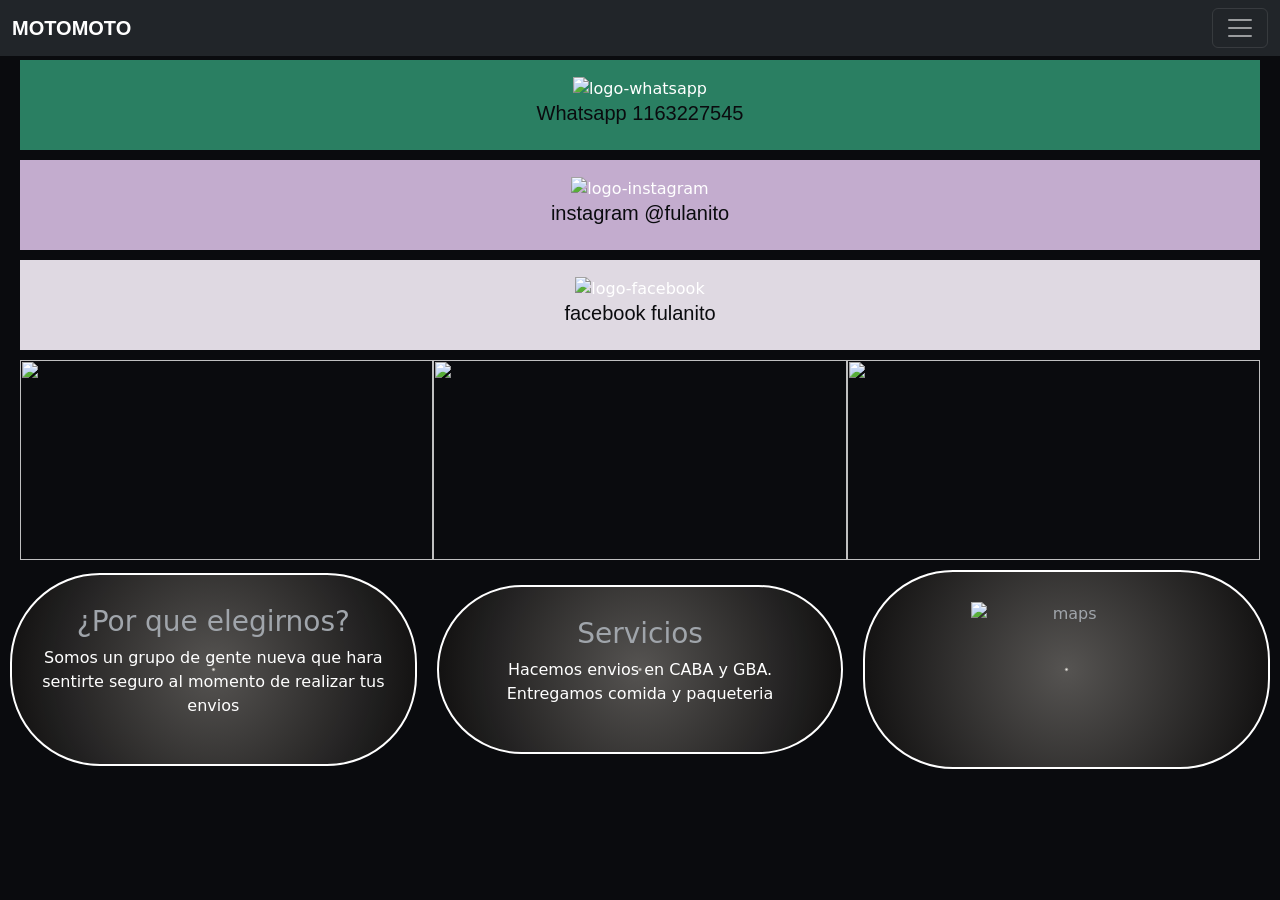
==== page/contacto.html @ 9468e270 "sintaxis del html en 3ra entrega corrigida" ====
<!DOCTYPE html>
<html lang="en">

<head>
    <link href="https://cdn.jsdelivr.net/npm/bootstrap@5.3.3/dist/css/bootstrap.min.css" rel="stylesheet"
        integrity="sha384-QWTKZyjpPEjISv5WaRU9OFeRpok6YctnYmDr5pNlyT2bRjXh0JMhjY6hW+ALEwIH" crossorigin="anonymous">
    <link rel="stylesheet" href="../css/edicion.css">
    <meta charset="UTF-8">
    <meta name="viewport" content="width=device-width, initial-scale=1.0">
    <title>contacto</title>
</head>

<body>
    <header>
        <nav class="navbar navbar-dark bg-dark fixed-top">
            <div class="container-fluid">
                <a class="navbar-brand" href="../index.html">MOTOMOTO</a>
                <button class="navbar-toggler" type="button" data-bs-toggle="offcanvas"
                    data-bs-target="#offcanvasDarkNavbar" aria-controls="offcanvasDarkNavbar"
                    aria-label="Toggle navigation">
                    <span class="navbar-toggler-icon"></span>
                </button>
                <div class="offcanvas offcanvas-end text-bg-dark" tabindex="-1" id="offcanvasDarkNavbar"
                    aria-labelledby="offcanvasDarkNavbarLabel">
                    <div class="offcanvas-header">
                        <h5 class="offcanvas-title" id="offcanvasDarkNavbarLabel">ELEGI TU OPCION</h5>
                        <button type="button" class="btn-close btn-close-white" data-bs-dismiss="offcanvas"
                            aria-label="Close"></button>
                    </div>
                    <div class="offcanvas-body">
                        <ul class="navbar-nav justify-content-end flex-grow-1 pe-3">
                            <li class="nav-item">
                                <a class="nav-link active" aria-current="page" href="./pedi-tu-envio.html">HACE TU
                                    PEDIDO</a>
                            </li>
                            <li class="nav-item">
                                <a class="nav-link" href="./destino.html">DESTINO</a>
                            </li>
                            <li class="nav-item">
                                <a class="nav-link" href="./Quienes-somos.html">QUIENES SOMOS</a>
                            </li>
                            <li class="nav-item">
                                <a class="nav-link" href="./contacto.html">CONTACTO</a>
                            </li>
                        </ul>
                    </div>
                </div>
            </div>
        </nav>
    </header>
    <main class="main-contacto">
        <section class="whatsapp">
            <a href="https://web.whatsapp.com//" target="_blank">
                <img src="../imag/logo-de-whatsapp.png" alt="logo-whatsapp"></a>
            <h4> Whatsapp 1163227545</H4>
        </section>
        <section class="instagram">
            <a href="https://www.instagram.com/" target="_blank">
                <img src="../imag/logo-de-intragram.webp" alt="logo-instagram"></a>
            <h4 class="titulo-negro">instagram @fulanito</h4>
        </section>
        <section class="facebook">
            <a href="https://www.facebook.com/" target="_blank">
                <img src="../imag/facebook.webp" alt="logo-facebook"></a>
            <h4> facebook fulanito</h4>
        </section>
    </main>
    <aside>
        <img src="../imag/recibopedidouno" alt="">
        <img src="../imag/recibopedidodos" alt="">
        <img src="../imag/recibopedidotres.avif" alt="">
    </aside>
    <footer class="footer-padre">
        <div class="cajas-footer">
            <h3>¿Por que elegirnos?</h3>
            <p>Somos un grupo de gente nueva que hara sentirte seguro al momento de realizar tus envios</p>
        </div>
        <div class="cajas-footer">
            <h3>Servicios</h3>
            <p>Hacemos envios en CABA y GBA. Entregamos comida y paqueteria</p>
        </div>
        <div class="cajas-footer">
            <img src="https://metropolis.com.ar/wp-content/uploads/2017/03/google-maps-bs-as.jpg" alt="maps">
        </div>
    </footer>
    <script src="https://cdn.jsdelivr.net/npm/@popperjs/core@2.11.8/dist/umd/popper.min.js"
        integrity="sha384-I7E8VVD/ismYTF4hNIPjVp/Zjvgyol6VFvRkX/vR+Vc4jQkC+hVqc2pM8ODewa9r"
        crossorigin="anonymous"></script>
    <script src="https://cdn.jsdelivr.net/npm/bootstrap@5.3.3/dist/js/bootstrap.min.js"
        integrity="sha384-0pUGZvbkm6XF6gxjEnlmuGrJXVbNuzT9qBBavbLwCsOGabYfZo0T0to5eqruptLy"
        crossorigin="anonymous"></script>

</body>

</html>
---- css/edicion.css ----
/*mixin*/
.main-contacto .facebook, .main-contacto .instagram, .main-contacto .whatsapp {
  display: flex;
  flex-direction: column;
  justify-content: center;
  align-items: center;
  height: 10vh;
  width: 100%;
  margin-right: 10px;
  margin-top: 10px;
}

* {
  margin: 0;
  padding: 0;
  box-sizing: border-box;
  list-style-type: none;
}

/*etiquetas generales*/
h1 {
  color: #FFFFFF;
  font-family: Impact, Haettenschweiler, "Arial Narrow Bold", sans-serif, Helvetica, sans-serif;
  text-align: center;
  margin: 15px;
}

h2 {
  color: #A0A5AB;
}

h3 {
  color: #A0A5AB;
}

h4 {
  color: #0A0B0E;
  font-size: 20px;
  font-family: Arial, Helvetica, sans-serif;
}

p {
  color: #FFFFFF;
}

a {
  text-decoration: none;
  color: #FFFFFF;
}

ol {
  color: #778DA9;
}

span {
  color: #A0A5AB;
  font-weight: bolder;
}

section h2 {
  color: #0A0B0E;
  background-color: #FFFFFF;
  font-size: 5vh;
  text-align: center;
  margin-top: 10px;
  font-family: Verdana, Geneva, Tahoma, sans-serif;
  font-style: oblique;
  margin-left: 15px;
  margin-right: 15px;
}

a p {
  text-align: center;
  color: #FFFFFF;
}

section h3 {
  color: #A0A5AB;
  font-size: 30px;
  text-align: center;
}

body {
  background-color: #0A0B0E;
}

/*index*/
.contenedor-entrega {
  display: flex;
  flex-direction: column;
  justify-content: center;
  align-items: center;
  background-color: white;
  width: 100vw;
  height: 95vh;
  color: #0A0B0E;
}

.lista-ventajas {
  padding-top: 20px;
  display: flex;
  flex-direction: row;
  justify-content: center;
  align-items: center;
}
.lista-ventajas .ventaja {
  background-color: #FFFFFF;
  color: #0A0B0E;
  display: flex;
  text-align: center;
  flex-direction: column-reverse;
  justify-content: center;
  align-items: center;
  gap: 5px;
}
.lista-ventajas .ventaja img {
  width: 200px;
  height: 200px;
  object-fit: cover;
}
.lista-ventajas .ventaja h4 {
  color: #0A0B0E;
  font-size: 60px;
}
.lista-ventajas .ventaja h5 {
  color: #0A0B0E;
  font-family: "Gill Sans", "Gill Sans MT", Calibri, "Trebuchet MS", sans-serif;
  text-decoration: underline;
  font-size: 20px;
}

.animacion {
  display: flex;
  justify-content: flex-end;
}
.animacion img {
  padding-top: 20px;
  height: 100px;
  width: 100px;
  animation-name: moto;
  animation-duration: 4s;
  transition-delay: 4s;
  transition-timing-function: linear(-0.89 -80.15%, 0.74 50.74%);
}
@keyframes moto {
  from {
    margin-right: 300%;
    width: 0%;
  }
  to {
    margin-left: 100%;
    width: 100%;
  }
}

.grid-index {
  width: 100%;
  background-color: #454545;
  display: grid;
  grid-template-columns: repeat(3, 1fr);
}
.grid-index .titulo-servicio {
  position: relative;
  align-items: center;
  justify-content: center;
}
.grid-index .servicio-extencion {
  grid-column: span 4;
}
.grid-index .servicio {
  display: flex;
  flex-direction: column;
  justify-content: center;
  align-items: center;
}
.grid-index .servicio img {
  height: 70%;
  width: 50%;
}
.grid-index .servicio h3 {
  color: #0A0B0E;
  background: cover;
  background-color: rgba(5, 7, 12, 0.004);
  font-size: 25px;
  font-family: Cambria, Cochin, Georgia, Times, "Times New Roman", serif;
  font-weight: bolder;
  transform: translate(0px);
  transition-delay: 2seg;
  transition: transform 0.5s ease-in-out;
}

.grid-index .servicio h3:hover {
  transform: translateY(-30px);
}

.ventaja:hover {
  transform: scale(1.1);
}

/* Destino*/
.w-100 {
  width: 80vw;
  height: 20vh;
  margin-top: 20px;
  object-fit: contain;
}

.carousel.slide {
  margin-left: 15px;
  margin-right: 15px;
}

/*mixin .zona*/
.zona {
  display: flex;
  flex-direction: row;
  justify-content: space-around;
  align-items: center;
  color: #0A0B0E;
  background-image: url("../imag/textura-gris.jpg");
  background-repeat: no-repeat;
  background-size: cover;
  background-position: center;
  background-attachment: fixed;
  padding: 21px;
  margin-left: 21px;
  margin-right: 21px;
}
.zona img {
  width: 200px;
  height: 200px;
  display: block;
  margin: 0 auto;
  border: ridge #0A0B0E 8px;
}

.solicitud {
  text-align: center;
  margin-top: 5px;
}

form div {
  display: flex;
  flex-direction: column;
  justify-content: center;
  align-items: flex-start;
  padding: 50px;
  font-family: "Times New Roman", Times, serif;
  font-weight: bolder;
  font-size: 20px;
  background-image: url(../imag/delivery.jpg);
  padding: 20px;
}
form label {
  width: 200px;
  background-color: #0A0B0E;
  color: #FFFFFF;
  padding: 4px;
}
form input {
  width: 200px;
  padding: 2px;
}
form select {
  width: 200px;
  padding: 2px;
}
form textarea {
  width: 200px;
  padding: 2px;
}
form form button {
  background-color: #0A0B0E;
  color: #FFFFFF;
  width: 200px;
  padding: 2px;
}
form section ul li {
  background-color: #FFFFFF;
  color: #0A0B0E;
  font-family: system-ui, "Trebuchet MS", "Lucida Sans Unicode", "Lucida Grande", "Lucida Sans", Arial, sans-serif;
  text-align: center;
  font-size: 40px;
}

/*Quienes-somos*/
.contenedor-video {
  display: flex;
  flex-direction: row;
  justify-content: space-between;
  align-items: center;
}
.contenedor-video .texto {
  text-align: left;
}
.contenedor-video .texto p {
  margin-left: 10px;
  font-size: 30px;
}
.contenedor-video .texto ol li {
  margin-left: 10px;
  line-height: 50px;
  font-size: 25px;
}
.contenedor-video video {
  width: 400px;
  height: 300px;
}

.main-contacto {
  margin-right: 20px;
  margin-left: 20px;
}
.main-contacto .whatsapp {
  background-color: #2A7F62;
}
.main-contacto .whatsapp img {
  width: 5vw;
  height: 5vh;
}
.main-contacto .instagram {
  background-color: #C3ACCE;
}
.main-contacto .instagram img {
  width: 8vw;
  height: 8vh;
}
.main-contacto .facebook {
  background-color: #DFD9E2;
}
.main-contacto .facebook img {
  width: 5vw;
  height: 5vh;
}

aside {
  display: grid;
  grid-template-columns: 1fr 1fr 1fr;
  grid-template-rows: 200px;
  justify-content: center;
  margin-left: 20px;
  margin-right: 20px;
  margin-top: 10px;
}
aside img {
  width: 100%;
  height: 100%;
}

/*piso el padding de bootstrap del nav*/
ol,
ul {
  padding-left: 0px;
  padding-left: 21px;
  padding-right: 21px;
  padding-top: 10px;
}

/*header general*/
header {
  height: 50px;
}

.bg-dark {
  background-image: url(../imag/textura-gris.jpg);
  background-repeat: no-repeat;
  background-size: cover;
  background-position: center;
  background-attachment: fixed;
}

.offcanvas {
  background-image: url(../imag/textura-gris.jpg);
  background-repeat: no-repeat;
  background-size: cover;
  background-position: center;
  background-attachment: fixed;
}

.offcanvas-title {
  font-family: "Segoe UI", Tahoma, Geneva, Verdana, sans-serif;
  font-weight: bolder;
}

.navbar-nav {
  align-items: flex-start !important;
  justify-content: center !important;
  padding-left: 15px;
  font-weight: bold;
  --bs-nav-link-hover-color: $color-cuarto;
}

.navbar-brand {
  font-family: Impact, Haettenschweiler, "Arial Narrow Bold", sans-serif;
  font-weight: bolder;
}

.footer-padre {
  display: flex;
  flex-direction: row;
  justify-content: space-evenly;
  align-items: center;
}
.footer-padre .cajas-footer {
  display: flex;
  flex-direction: column;
  justify-content: center;
  align-items: center;
  width: 40%;
  height: 40%;
  padding: 30px;
  margin: 10px;
  border: 2px solid #FFFFFF;
  font-size: #DFD9E2;
  border-radius: 10vh;
  text-align: center;
  align-items: center;
  color: #A0A5AB;
  background: rgb(241, 238, 231);
  background: radial-gradient(circle, rgb(241, 238, 231) 0%, rgb(85, 83, 81) 1%, rgba(13, 12, 12, 0.9360119048) 100%, rgb(13, 12, 12) 100%);
}
.footer-padre .cajas-footer img {
  height: 15vh;
  width: 15vw;
}

@media screen and (min-width: 349px) and (max-width: 551px) {
  header {
    height: 40px;
  }
  .contenedor-entrega {
    display: flex;
    flex-direction: column;
    justify-content: center;
    align-items: center;
    background-color: #778DA9;
  }
  .lista-ventajas {
    padding-top: 30px;
    display: flex;
    flex-direction: column;
    justify-content: center;
    align-items: center;
    padding-top: 20px;
  }
  .lista-ventajas .ventaja {
    background-color: #778DA9;
  }
  .lista-ventajas .ventaja img {
    width: 50px;
    height: 50px;
    object-fit: cover;
  }
  .lista-ventajas .ventaja h4 {
    font-size: 20px;
  }
  .lista-ventajas .ventaja h5 {
    color: black;
    font-family: "Gill Sans", "Gill Sans MT", Calibri, "Trebuchet MS", sans-serif;
    text-decoration: underline;
    font-size: 15px;
  }
  .animacion {
    margin-bottom: 20px;
  }
  .animacion img {
    padding-top: 15px;
    height: 50px;
    width: 50px;
  }
  .grid-index .servicio img {
    height: 80%;
    width: 80%;
  }
  .grid-index .servicio h3 {
    color: #0A0B0E;
    background: cover;
    background-color: rgba(5, 7, 12, 0.004);
    font-size: 25px;
    font-family: Cambria, Cochin, Georgia, Times, "Times New Roman", serif;
    font-weight: bolder;
    transform: translate(0px);
    transition-delay: 2seg;
    transition: transform 0.5s ease-in-out;
  }
  .footer-padre {
    display: flex;
    flex-direction: column;
    justify-content: space-evenly;
    align-items: center;
    margin-top: 30px;
  }
  .footer-padre .cajas-footer {
    display: flex;
    flex-direction: column;
    justify-content: center;
    align-items: center;
    width: 40%;
    height: 40%;
    padding: 30px;
    margin: 10px;
    border: 2px solid white;
    font-size: 20px;
    border-radius: 10vh;
    text-align: center;
    align-items: center;
    color: gray;
  }
  .footer-padre .cajas-footer img {
    height: 15vh;
    width: 15vw;
  }
  .solicitud {
    padding-top: 15px;
  }
  .zona {
    display: flex;
    flex-direction: column;
    justify-content: space-around;
    align-items: center;
  }
  .contenedor-video {
    display: flex;
    flex-direction: column;
    justify-content: space-between;
    align-items: center;
  }
  .contenedor-video .texto {
    text-align: left;
  }
  .contenedor-video .texto h2 {
    padding-top: 30px;
    padding-left: 30px;
  }
  .contenedor-video .texto p {
    padding-left: 20px;
    font-size: 15px;
    margin-right: 15px;
  }
  .contenedor-video .texto ol li {
    margin-left: 10px;
    margin-right: 10px;
    line-height: 50px;
    font-size: 30px;
  }
  .contenedor-video video {
    width: 400px;
  }
  section h2 {
    margin-left: 15px;
    margin-right: 15px;
  }
  .main-contacto {
    padding-top: 30px;
  }
}
@media screen and (min-width: 551px) and (max-width: 977px) {
  header {
    height: 70px;
  }
  .contenedor-entrega {
    display: flex;
    flex-direction: column;
    justify-content: center;
    align-items: center;
    height: 105vh;
    background-color: #778DA9;
  }
  .lista-ventajas {
    display: flex;
    flex-direction: column;
    justify-content: center;
    align-items: center;
  }
  .lista-ventajas .ventaja {
    background-color: #778DA9;
  }
  .lista-ventajas .ventaja img {
    width: 50px;
    height: 50px;
    object-fit: cover;
  }
  .lista-ventajas .ventaja h4 {
    font-size: 25px;
  }
  .lista-ventajas .ventaja h5 {
    color: black;
    font-family: "Gill Sans", "Gill Sans MT", Calibri, "Trebuchet MS", sans-serif;
    text-decoration: underline;
    font-size: 20px;
  }
  .animacion img {
    padding-bottom: 20px;
    height: 60x;
    width: 60px;
  }
  .grid-index .servicio img {
    height: 80%;
    width: 80%;
  }
  .grid-index .servicio h3 {
    color: #0A0B0E;
    background: cover;
    background-color: rgba(5, 7, 12, 0.004);
    font-size: 25px;
    font-family: Cambria, Cochin, Georgia, Times, "Times New Roman", serif;
    font-weight: bolder;
    transform: translate(0px);
    transition-delay: 2seg;
    transition: transform 0.5s ease-in-out;
  }
  .footer-padre {
    display: flex;
    flex-direction: column;
    justify-content: space-evenly;
    align-items: center;
    margin-top: 20px;
  }
  .footer-padre .cajas-footer {
    display: flex;
    flex-direction: column;
    justify-content: center;
    align-items: center;
    font-size: 25px;
  }
  .footer-padre .cajas-footer img {
    height: 15vh;
    width: 15vw;
  }
  .contenedor-video {
    display: flex;
    flex-direction: column;
    justify-content: space-between;
    align-items: center;
  }
  .contenedor-video .texto {
    text-align: left;
  }
  .contenedor-video .texto h2 {
    padding-top: 30px;
    padding-left: 30px;
  }
  .contenedor-video .texto p {
    padding-left: 20px;
    font-size: 25px;
    margin-right: 25px;
  }
  .contenedor-video .texto ol li {
    margin-left: 10px;
    margin-right: 10px;
    line-height: 50px;
    font-size: 30px;
  }
  .contenedor-video video {
    width: 500px;
  }
  .main-contacto .whatsapp {
    height: 15vh;
  }
  .main-contacto .whatsapp h4 {
    font-size: 30px;
  }
  .main-contacto .whatsapp img {
    height: 8vh;
    width: 10vw;
  }
  .main-contacto .instagram {
    height: 15vh;
  }
  .main-contacto .instagram .titulo-negro {
    font-size: 30px;
  }
  .main-contacto .instagram img {
    height: 12vh;
    width: 20vw;
  }
  .main-contacto .facebook {
    height: 15vh;
  }
  .main-contacto .facebook h4 {
    font-size: 30px;
  }
  .main-contacto .facebook img {
    height: 8vh;
    width: 14vw;
  }
}
@media screen and (min-width: 977px) and (max-width: 1389px) {
  .contenedor-entrega {
    display: flex;
    flex-direction: column;
    justify-content: center;
    align-items: center;
    height: 130vh;
    background-color: #778DA9;
  }
  .lista-ventajas {
    display: flex;
    flex-direction: column;
    justify-content: center;
    align-items: center;
    padding-top: 20px;
  }
  .lista-ventajas .ventaja {
    background-color: #778DA9;
  }
  .lista-ventajas .ventaja img {
    width: 50px;
    height: 50px;
    object-fit: cover;
  }
  .lista-ventajas .ventaja h4 {
    font-size: 40px;
  }
  .lista-ventajas .ventaja h5 {
    color: black;
    font-family: "Gill Sans", "Gill Sans MT", Calibri, "Trebuchet MS", sans-serif;
    text-decoration: underline;
    font-size: 25px;
  }
  .animacion {
    margin-bottom: 30px;
  }
  .animacion img {
    height: 55px;
    width: 55px;
  }
  .grid-index .servicio img {
    height: 80%;
    width: 80%;
  }
  .grid-index .servicio h3 {
    color: #0A0B0E;
    background: cover;
    background-color: rgba(5, 7, 12, 0.004);
    font-size: 25px;
    font-family: Cambria, Cochin, Georgia, Times, "Times New Roman", serif;
    font-weight: bolder;
    transform: translate(0px);
    transition-delay: 2seg;
    transition: transform 0.5s ease-in-out;
  }
}
@media screen and (min-width: 1389px) {
  .footer-padre {
    display: flex;
    flex-direction: row;
    justify-content: space-evenly;
    align-items: center;
    margin-top: 20px;
  }
}

/*# sourceMappingURL=edicion.css.map */
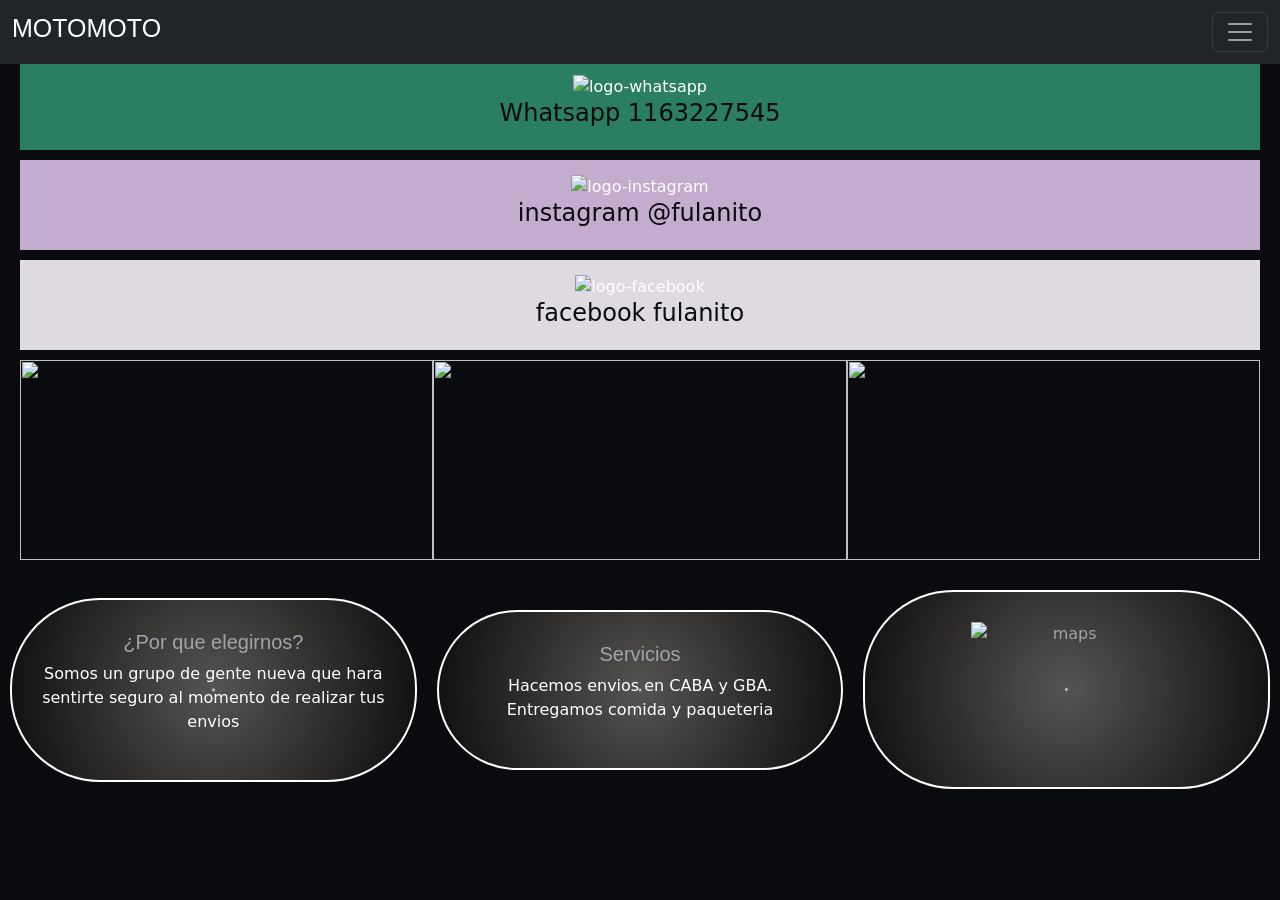
==== commit 1e5cd492: "correcion jerarquia encabezados h y footer" ====
--- a/page/contacto.html
+++ b/page/contacto.html
@@ -14,7 +14,7 @@
     <header>
         <nav class="navbar navbar-dark bg-dark fixed-top">
             <div class="container-fluid">
-                <a class="navbar-brand" href="../index.html">MOTOMOTO</a>
+                <a class="navbar-brand" href="../index.html"><h1>MOTOMOTO</h1></a>
                 <button class="navbar-toggler" type="button" data-bs-toggle="offcanvas"
                     data-bs-target="#offcanvasDarkNavbar" aria-controls="offcanvasDarkNavbar"
                     aria-label="Toggle navigation">
@@ -23,7 +23,7 @@
                 <div class="offcanvas offcanvas-end text-bg-dark" tabindex="-1" id="offcanvasDarkNavbar"
                     aria-labelledby="offcanvasDarkNavbarLabel">
                     <div class="offcanvas-header">
-                        <h5 class="offcanvas-title" id="offcanvasDarkNavbarLabel">ELEGI TU OPCION</h5>
+                        <h2 class="offcanvas-title" id="offcanvasDarkNavbarLabel">ELEGI TU OPCION</h2>
                         <button type="button" class="btn-close btn-close-white" data-bs-dismiss="offcanvas"
                             aria-label="Close"></button>
                     </div>
--- a/css/edicion.css
+++ b/css/edicion.css
@@ -20,23 +20,24 @@
 /*etiquetas generales*/
 h1 {
   color: #FFFFFF;
+  font-size: 25px;
+}
+
+h2 {
+  color: #FFFFFF;
   font-family: Impact, Haettenschweiler, "Arial Narrow Bold", sans-serif, Helvetica, sans-serif;
   text-align: center;
   margin: 15px;
 }
 
-h2 {
-  color: #A0A5AB;
-}
-
 h3 {
-  color: #A0A5AB;
-}
-
-h4 {
-  color: #0A0B0E;
   font-size: 20px;
   font-family: Arial, Helvetica, sans-serif;
+  color: #A0A5AB;
+}
+
+h4 {
+  color: #0A0B0E;
 }
 
 p {
@@ -118,11 +119,11 @@
   height: 200px;
   object-fit: cover;
 }
-.lista-ventajas .ventaja h4 {
+.lista-ventajas .ventaja h3 {
   color: #0A0B0E;
   font-size: 60px;
 }
-.lista-ventajas .ventaja h5 {
+.lista-ventajas .ventaja h2 {
   color: #0A0B0E;
   font-family: "Gill Sans", "Gill Sans MT", Calibri, "Trebuchet MS", sans-serif;
   text-decoration: underline;
@@ -154,6 +155,7 @@
 }
 
 .grid-index {
+  height: 50%;
   width: 100%;
   background-color: #454545;
   display: grid;
@@ -400,6 +402,7 @@
   flex-direction: row;
   justify-content: space-evenly;
   align-items: center;
+  margin-top: 20px;
 }
 .footer-padre .cajas-footer {
   display: flex;
@@ -451,10 +454,11 @@
     height: 50px;
     object-fit: cover;
   }
-  .lista-ventajas .ventaja h4 {
+  .lista-ventajas .ventaja h3 {
     font-size: 20px;
   }
-  .lista-ventajas .ventaja h5 {
+  .lista-ventajas .ventaja h2 {
+    background-color: #778DA9;
     color: black;
     font-family: "Gill Sans", "Gill Sans MT", Calibri, "Trebuchet MS", sans-serif;
     text-decoration: underline;
@@ -563,7 +567,7 @@
     flex-direction: column;
     justify-content: center;
     align-items: center;
-    height: 105vh;
+    height: 110vh;
     background-color: #778DA9;
   }
   .lista-ventajas {
@@ -580,10 +584,11 @@
     height: 50px;
     object-fit: cover;
   }
-  .lista-ventajas .ventaja h4 {
+  .lista-ventajas .ventaja h3 {
     font-size: 25px;
   }
-  .lista-ventajas .ventaja h5 {
+  .lista-ventajas .ventaja h2 {
+    background-color: #778DA9;
     color: black;
     font-family: "Gill Sans", "Gill Sans MT", Calibri, "Trebuchet MS", sans-serif;
     text-decoration: underline;
@@ -614,7 +619,6 @@
     flex-direction: column;
     justify-content: space-evenly;
     align-items: center;
-    margin-top: 20px;
   }
   .footer-padre .cajas-footer {
     display: flex;
@@ -709,10 +713,11 @@
     height: 50px;
     object-fit: cover;
   }
-  .lista-ventajas .ventaja h4 {
+  .lista-ventajas .ventaja h3 {
     font-size: 40px;
   }
-  .lista-ventajas .ventaja h5 {
+  .lista-ventajas .ventaja h2 {
+    background-color: #778DA9;
     color: black;
     font-family: "Gill Sans", "Gill Sans MT", Calibri, "Trebuchet MS", sans-serif;
     text-decoration: underline;
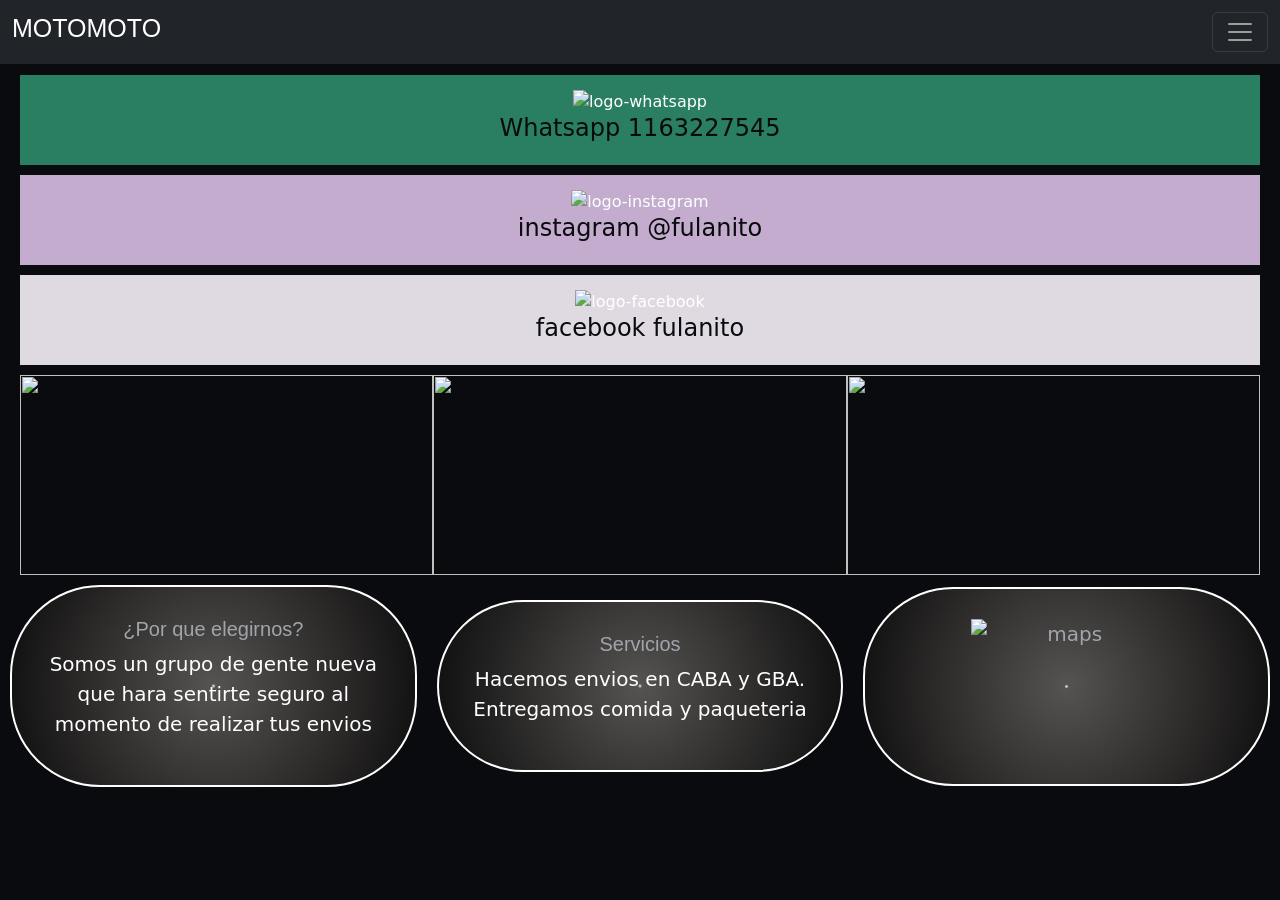
==== commit 21fde3a5: "responsive 350px a 550px y seo one page" ====
--- a/page/contacto.html
+++ b/page/contacto.html
@@ -7,7 +7,13 @@
     <link rel="stylesheet" href="../css/edicion.css">
     <meta charset="UTF-8">
     <meta name="viewport" content="width=device-width, initial-scale=1.0">
-    <title>contacto</title>
+    <!--keyword-->
+    <meta name="keywords" content="moto,motoviajes,motoenvios,pedi-tu-comida, paqueteria, entregas,traslados, pedidoya, rappi, cabify, contactate-con-motomoto,whatsapp, instagram, facebook">
+    <!--descripcion-->
+    <meta name="description" content="Envios a caba y GBA. Envios de comida-oficina-paqueteria. hacenos tu PEDIDO">
+    <!--favicon-->
+    <link rel="shortcut icon" href="../imag/favicon-moto/favicon-16x16.png" type="image/x-icon">
+    <title>motomoto|contactanos</title>
 </head>
 
 <body>
--- a/css/edicion.css
+++ b/css/edicion.css
@@ -27,7 +27,6 @@
   color: #FFFFFF;
   font-family: Impact, Haettenschweiler, "Arial Narrow Bold", sans-serif, Helvetica, sans-serif;
   text-align: center;
-  margin: 15px;
 }
 
 h3 {
@@ -68,6 +67,7 @@
   font-style: oblique;
   margin-left: 15px;
   margin-right: 15px;
+  height: 7vh;
 }
 
 a p {
@@ -121,7 +121,8 @@
 }
 .lista-ventajas .ventaja h3 {
   color: #0A0B0E;
-  font-size: 60px;
+  font-size: 25px;
+  font-weight: 500;
 }
 .lista-ventajas .ventaja h2 {
   color: #0A0B0E;
@@ -200,11 +201,34 @@
 }
 
 /* Destino*/
+.elije-tu-destino {
+  background-color: #0A0B0E;
+}
+.elije-tu-destino h2 {
+  height: 30%;
+  background-color: #0A0B0E;
+  color: #FFFFFF;
+  font-size: 40px;
+  text-align: center;
+  font-family: Verdana, Geneva, Tahoma, sans-serif;
+  font-style: oblique;
+  margin-left: 15px;
+  margin-right: 15px;
+}
+
 .w-100 {
   width: 80vw;
-  height: 20vh;
+  height: 40vh;
   margin-top: 20px;
   object-fit: contain;
+}
+
+.carousel-control-prev {
+  width: 45%;
+}
+
+.carousel-control-next {
+  width: 45%;
 }
 
 .carousel.slide {
@@ -238,7 +262,7 @@
 
 .solicitud {
   text-align: center;
-  margin-top: 5px;
+  margin-top: 20px;
 }
 
 form div {
@@ -295,6 +319,9 @@
 .contenedor-video .texto {
   text-align: left;
 }
+.contenedor-video .texto .somos {
+  margin-top: 20px;
+}
 .contenedor-video .texto p {
   margin-left: 10px;
   font-size: 30px;
@@ -314,6 +341,7 @@
   margin-left: 20px;
 }
 .main-contacto .whatsapp {
+  margin-top: 25px;
   background-color: #2A7F62;
 }
 .main-contacto .whatsapp img {
@@ -402,14 +430,14 @@
   flex-direction: row;
   justify-content: space-evenly;
   align-items: center;
-  margin-top: 20px;
 }
 .footer-padre .cajas-footer {
   display: flex;
   flex-direction: column;
   justify-content: center;
   align-items: center;
-  width: 40%;
+  font-size: 20px;
+  width: 70%;
   height: 40%;
   padding: 30px;
   margin: 10px;
@@ -429,7 +457,7 @@
 
 @media screen and (min-width: 349px) and (max-width: 551px) {
   header {
-    height: 40px;
+    height: 60px;
   }
   .contenedor-entrega {
     display: flex;
@@ -437,14 +465,13 @@
     justify-content: center;
     align-items: center;
     background-color: #778DA9;
+    height: 120vh;
   }
   .lista-ventajas {
-    padding-top: 30px;
     display: flex;
     flex-direction: column;
     justify-content: center;
     align-items: center;
-    padding-top: 20px;
   }
   .lista-ventajas .ventaja {
     background-color: #778DA9;
@@ -471,6 +498,135 @@
     padding-top: 15px;
     height: 50px;
     width: 50px;
+  }
+  .grid-index .titulo-servicio {
+    background-color: rgba(5, 7, 12, 0.004);
+  }
+  .grid-index .titulo-servicio .servicio img {
+    height: 80%;
+    width: 80%;
+  }
+  .grid-index .titulo-servicio .servicio h3 {
+    color: #0A0B0E;
+    background: cover;
+    background-color: rgba(5, 7, 12, 0.004);
+    font-size: 25px;
+    font-family: Cambria, Cochin, Georgia, Times, "Times New Roman", serif;
+    font-weight: bolder;
+    transform: translate(0px);
+    transition-delay: 2seg;
+    transition: transform 0.5s ease-in-out;
+  }
+  .footer-padre {
+    display: flex;
+    flex-direction: column;
+    justify-content: space-evenly;
+    align-items: center;
+    margin-top: 30px;
+  }
+  .footer-padre .cajas-footer {
+    display: flex;
+    flex-direction: column;
+    justify-content: center;
+    align-items: center;
+    width: 40%;
+    font-size: 20px;
+  }
+  .footer-padre .cajas-footer img {
+    height: 15vh;
+    width: 15vw;
+  }
+  .solicitud {
+    padding-top: 15px;
+  }
+  .zona {
+    display: flex;
+    flex-direction: column;
+    justify-content: space-around;
+    align-items: center;
+  }
+  .contenedor-video {
+    display: flex;
+    flex-direction: column;
+    justify-content: space-between;
+    align-items: center;
+  }
+  .contenedor-video .texto {
+    text-align: left;
+  }
+  .contenedor-video .texto h2 {
+    padding-top: 30px;
+    padding-left: 30px;
+  }
+  .contenedor-video .texto p {
+    padding-left: 20px;
+    font-size: 15px;
+    margin-right: 15px;
+  }
+  .contenedor-video .texto ol li {
+    margin-left: 10px;
+    margin-right: 10px;
+    line-height: 50px;
+    font-size: 30px;
+  }
+  .contenedor-video video {
+    width: 400px;
+  }
+  section h2 {
+    margin-left: 15px;
+    margin-right: 15px;
+  }
+  .main-contacto {
+    padding-top: 30px;
+  }
+  .solicitud {
+    margin-top: 10px;
+  }
+  .tiempo-valioso h2 {
+    background-color: #0A0B0E;
+    color: #FFFFFF;
+  }
+}
+@media screen and (min-width: 551px) and (max-width: 977px) {
+  header {
+    height: 60px;
+  }
+  .contenedor-entrega {
+    display: flex;
+    flex-direction: column;
+    justify-content: center;
+    align-items: center;
+    height: 125vh;
+    background-color: #778DA9;
+  }
+  .lista-ventajas {
+    display: flex;
+    flex-direction: column;
+    justify-content: center;
+    align-items: center;
+  }
+  .lista-ventajas .ventaja {
+    background-color: #778DA9;
+  }
+  .lista-ventajas .ventaja img {
+    width: 50px;
+    height: 50px;
+    object-fit: cover;
+  }
+  .lista-ventajas .ventaja h3 {
+    font-size: 25px;
+  }
+  .lista-ventajas .ventaja h2 {
+    background-color: #778DA9;
+    color: black;
+    font-family: "Gill Sans", "Gill Sans MT", Calibri, "Trebuchet MS", sans-serif;
+    text-decoration: underline;
+    font-size: 20px;
+  }
+  .animacion img {
+    padding-bottom: 20px;
+    height: 60x;
+    width: 60px;
   }
   .grid-index .servicio img {
     height: 80%;
@@ -492,37 +648,18 @@
     flex-direction: column;
     justify-content: space-evenly;
     align-items: center;
-    margin-top: 30px;
   }
   .footer-padre .cajas-footer {
     display: flex;
     flex-direction: column;
     justify-content: center;
     align-items: center;
-    width: 40%;
-    height: 40%;
-    padding: 30px;
-    margin: 10px;
-    border: 2px solid white;
     font-size: 20px;
-    border-radius: 10vh;
-    text-align: center;
-    align-items: center;
-    color: gray;
   }
   .footer-padre .cajas-footer img {
     height: 15vh;
     width: 15vw;
   }
-  .solicitud {
-    padding-top: 15px;
-  }
-  .zona {
-    display: flex;
-    flex-direction: column;
-    justify-content: space-around;
-    align-items: center;
-  }
   .contenedor-video {
     display: flex;
     flex-direction: column;
@@ -538,8 +675,8 @@
   }
   .contenedor-video .texto p {
     padding-left: 20px;
-    font-size: 15px;
-    margin-right: 15px;
+    font-size: 25px;
+    margin-right: 25px;
   }
   .contenedor-video .texto ol li {
     margin-left: 10px;
@@ -548,26 +685,49 @@
     font-size: 30px;
   }
   .contenedor-video video {
-    width: 400px;
-  }
-  section h2 {
-    margin-left: 15px;
-    margin-right: 15px;
-  }
-  .main-contacto {
-    padding-top: 30px;
-  }
-}
-@media screen and (min-width: 551px) and (max-width: 977px) {
-  header {
-    height: 70px;
-  }
+    width: 500px;
+  }
+  .main-contacto .whatsapp {
+    height: 15vh;
+  }
+  .main-contacto .whatsapp h4 {
+    font-size: 30px;
+  }
+  .main-contacto .whatsapp img {
+    height: 8vh;
+    width: 10vw;
+  }
+  .main-contacto .instagram {
+    height: 15vh;
+  }
+  .main-contacto .instagram .titulo-negro {
+    font-size: 30px;
+  }
+  .main-contacto .instagram img {
+    height: 12vh;
+    width: 20vw;
+  }
+  .main-contacto .facebook {
+    height: 15vh;
+  }
+  .main-contacto .facebook h4 {
+    font-size: 30px;
+  }
+  .main-contacto .facebook img {
+    height: 8vh;
+    width: 14vw;
+  }
+  .solicitud {
+    margin-top: 10px;
+  }
+}
+@media screen and (min-width: 977px) and (max-width: 1389px) {
   .contenedor-entrega {
     display: flex;
     flex-direction: column;
     justify-content: center;
     align-items: center;
-    height: 110vh;
+    height: 100%;
     background-color: #778DA9;
   }
   .lista-ventajas {
@@ -575,6 +735,7 @@
     flex-direction: column;
     justify-content: center;
     align-items: center;
+    padding-top: 20px;
   }
   .lista-ventajas .ventaja {
     background-color: #778DA9;
@@ -585,19 +746,21 @@
     object-fit: cover;
   }
   .lista-ventajas .ventaja h3 {
-    font-size: 25px;
+    font-size: 40px;
   }
   .lista-ventajas .ventaja h2 {
     background-color: #778DA9;
     color: black;
     font-family: "Gill Sans", "Gill Sans MT", Calibri, "Trebuchet MS", sans-serif;
     text-decoration: underline;
-    font-size: 20px;
+    font-size: 25px;
+  }
+  .animacion {
+    margin-bottom: 30px;
   }
   .animacion img {
-    padding-bottom: 20px;
-    height: 60x;
-    width: 60px;
+    height: 55px;
+    width: 55px;
   }
   .grid-index .servicio img {
     height: 80%;
@@ -614,144 +777,21 @@
     transition-delay: 2seg;
     transition: transform 0.5s ease-in-out;
   }
-  .footer-padre {
-    display: flex;
-    flex-direction: column;
-    justify-content: space-evenly;
-    align-items: center;
-  }
-  .footer-padre .cajas-footer {
-    display: flex;
-    flex-direction: column;
-    justify-content: center;
-    align-items: center;
-    font-size: 25px;
-  }
-  .footer-padre .cajas-footer img {
-    height: 15vh;
-    width: 15vw;
-  }
-  .contenedor-video {
-    display: flex;
-    flex-direction: column;
-    justify-content: space-between;
-    align-items: center;
-  }
-  .contenedor-video .texto {
-    text-align: left;
-  }
-  .contenedor-video .texto h2 {
-    padding-top: 30px;
-    padding-left: 30px;
-  }
-  .contenedor-video .texto p {
-    padding-left: 20px;
-    font-size: 25px;
-    margin-right: 25px;
-  }
-  .contenedor-video .texto ol li {
-    margin-left: 10px;
-    margin-right: 10px;
-    line-height: 50px;
-    font-size: 30px;
-  }
-  .contenedor-video video {
-    width: 500px;
-  }
-  .main-contacto .whatsapp {
-    height: 15vh;
-  }
-  .main-contacto .whatsapp h4 {
-    font-size: 30px;
-  }
-  .main-contacto .whatsapp img {
-    height: 8vh;
-    width: 10vw;
-  }
-  .main-contacto .instagram {
-    height: 15vh;
-  }
-  .main-contacto .instagram .titulo-negro {
-    font-size: 30px;
-  }
-  .main-contacto .instagram img {
-    height: 12vh;
-    width: 20vw;
-  }
-  .main-contacto .facebook {
-    height: 15vh;
-  }
-  .main-contacto .facebook h4 {
-    font-size: 30px;
-  }
-  .main-contacto .facebook img {
-    height: 8vh;
-    width: 14vw;
-  }
-}
-@media screen and (min-width: 977px) and (max-width: 1389px) {
-  .contenedor-entrega {
-    display: flex;
-    flex-direction: column;
-    justify-content: center;
-    align-items: center;
-    height: 130vh;
-    background-color: #778DA9;
-  }
-  .lista-ventajas {
-    display: flex;
-    flex-direction: column;
-    justify-content: center;
-    align-items: center;
-    padding-top: 20px;
-  }
-  .lista-ventajas .ventaja {
-    background-color: #778DA9;
-  }
-  .lista-ventajas .ventaja img {
-    width: 50px;
-    height: 50px;
-    object-fit: cover;
-  }
-  .lista-ventajas .ventaja h3 {
-    font-size: 40px;
-  }
-  .lista-ventajas .ventaja h2 {
-    background-color: #778DA9;
-    color: black;
-    font-family: "Gill Sans", "Gill Sans MT", Calibri, "Trebuchet MS", sans-serif;
-    text-decoration: underline;
-    font-size: 25px;
-  }
-  .animacion {
-    margin-bottom: 30px;
-  }
-  .animacion img {
-    height: 55px;
-    width: 55px;
-  }
-  .grid-index .servicio img {
-    height: 80%;
-    width: 80%;
-  }
-  .grid-index .servicio h3 {
-    color: #0A0B0E;
-    background: cover;
-    background-color: rgba(5, 7, 12, 0.004);
-    font-size: 25px;
-    font-family: Cambria, Cochin, Georgia, Times, "Times New Roman", serif;
-    font-weight: bolder;
-    transform: translate(0px);
-    transition-delay: 2seg;
-    transition: transform 0.5s ease-in-out;
-  }
-}
-@media screen and (min-width: 1389px) {
+}
+@media screen and (min-width: 977px) and (max-width: 1389px) and (min-width: 1389px) {
   .footer-padre {
     display: flex;
     flex-direction: row;
     justify-content: space-evenly;
     align-items: center;
+  }
+}
+@media screen and (min-width: 977px) and (max-width: 1389px) and (min-width: 1389px) {
+  .footer-padre {
+    display: flex;
+    flex-direction: row;
+    justify-content: space-evenly;
+    align-items: center;
     margin-top: 20px;
   }
 }
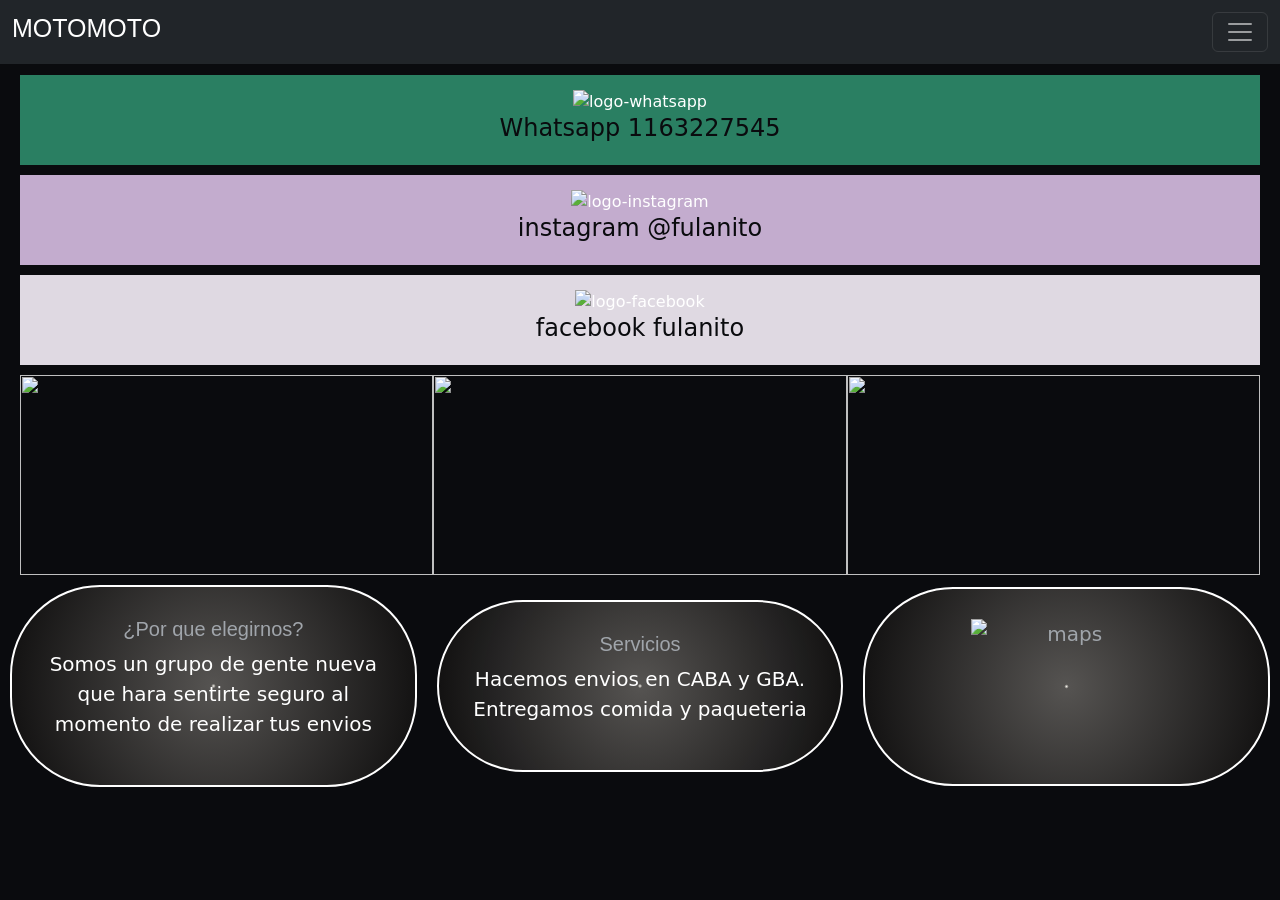
==== commit 70bc0e8b: "open grahp" ====
--- a/page/contacto.html
+++ b/page/contacto.html
@@ -8,11 +8,19 @@
     <meta charset="UTF-8">
     <meta name="viewport" content="width=device-width, initial-scale=1.0">
     <!--keyword-->
-    <meta name="keywords" content="moto,motoviajes,motoenvios,pedi-tu-comida, paqueteria, entregas,traslados, pedidoya, rappi, cabify, contactate-con-motomoto,whatsapp, instagram, facebook">
+    <meta name="keywords"
+        content="moto,motoviajes,motoenvios,pedi-tu-comida, paqueteria, entregas,traslados, pedidoya, rappi, cabify, contactate-con-motomoto,whatsapp, instagram, facebook,informacion-de-contacto">
     <!--descripcion-->
     <meta name="description" content="Envios a caba y GBA. Envios de comida-oficina-paqueteria. hacenos tu PEDIDO">
     <!--favicon-->
     <link rel="shortcut icon" href="../imag/favicon-moto/favicon-16x16.png" type="image/x-icon">
+    <!--protocolo open graph-->
+    <meta property="og:title" content="Título del contenido" />
+    <meta property="og:description" content="Descripción breve del contenido que aparece al compartir." />
+    <meta property="og:image" content="URL de la imagen que aparecerá al compartir" />
+    <meta property="og:url" content="URL de la página" />
+    <meta property="og:type" content="website" />
+    <meta property="og:site_name" content="Nombre del sitio web" />
     <title>motomoto|contactanos</title>
 </head>
 
@@ -20,7 +28,9 @@
     <header>
         <nav class="navbar navbar-dark bg-dark fixed-top">
             <div class="container-fluid">
-                <a class="navbar-brand" href="../index.html"><h1>MOTOMOTO</h1></a>
+                <a class="navbar-brand" href="../index.html">
+                    <h1>MOTOMOTO</h1>
+                </a>
                 <button class="navbar-toggler" type="button" data-bs-toggle="offcanvas"
                     data-bs-target="#offcanvasDarkNavbar" aria-controls="offcanvasDarkNavbar"
                     aria-label="Toggle navigation">
